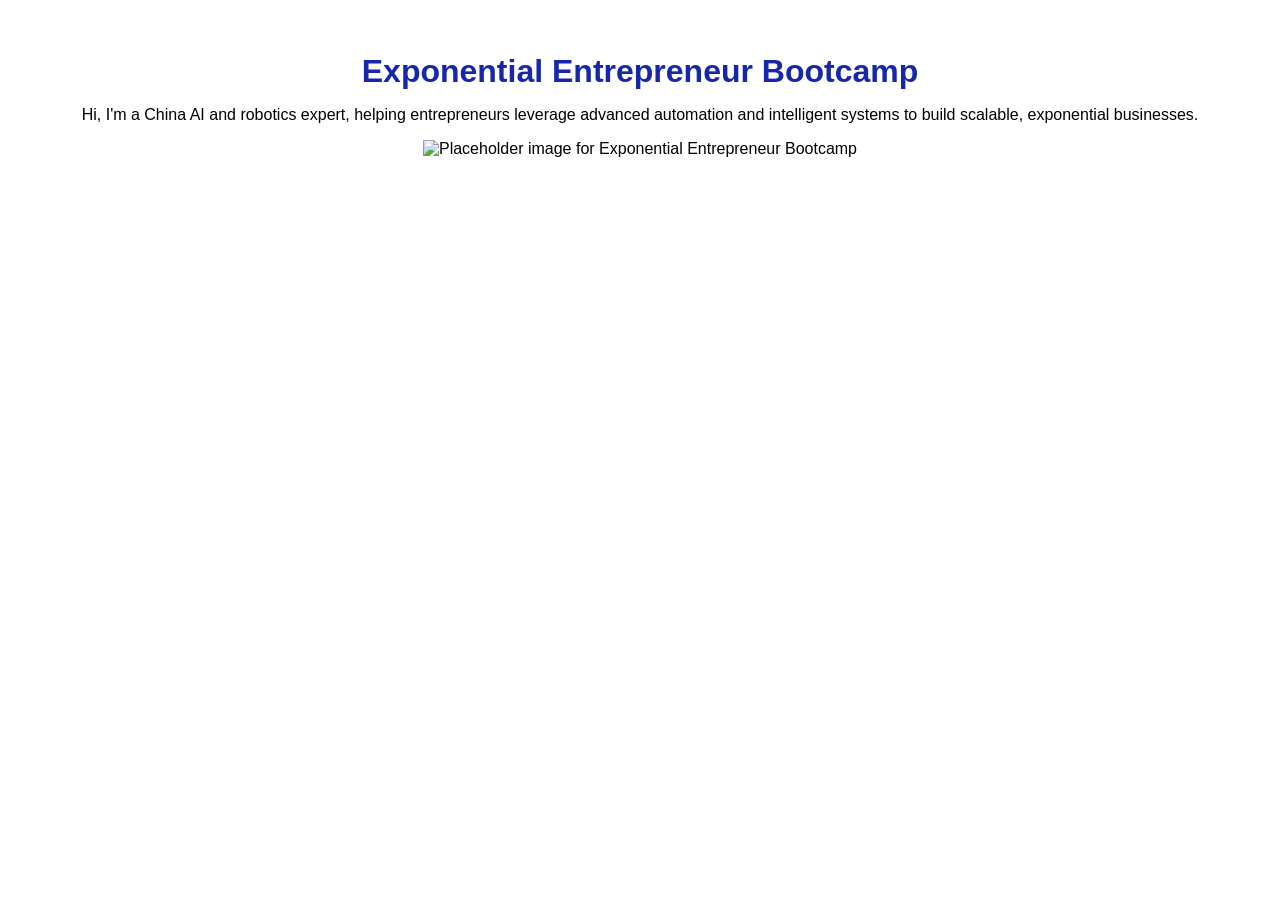
==== week1/index.html @ f3bd21fc "Day 1: bootcamp folder structure and first HTML" ====
<!doctype html>
<html lang="en">
<head>
  <meta charset="UTF-8">
  <meta name="viewport" content="width=device-width, initial-scale=1.0">
  <title>Exponential Entrepreneur Bootcamp</title>
  <style>
    body {
      margin: 0;
      padding: 2rem;
      text-align: center;
      font-family: -apple-system, BlinkMacSystemFont, "Segoe UI", Roboto, Helvetica, Arial, sans-serif;
    }

    h1 {
      color: hsla(233, 86%, 35%, 0.961);
      margin-bottom: 1rem;
    }
  </style>
</head>
<body>
  <h1>Exponential Entrepreneur Bootcamp</h1>
  <p>
    Hi, I'm a China AI and robotics expert, helping entrepreneurs leverage advanced automation and intelligent systems to build scalable, exponential businesses.
  </p>
  <img src="placeholder.jpg" alt="Placeholder image for Exponential Entrepreneur Bootcamp">
</body>
</html>
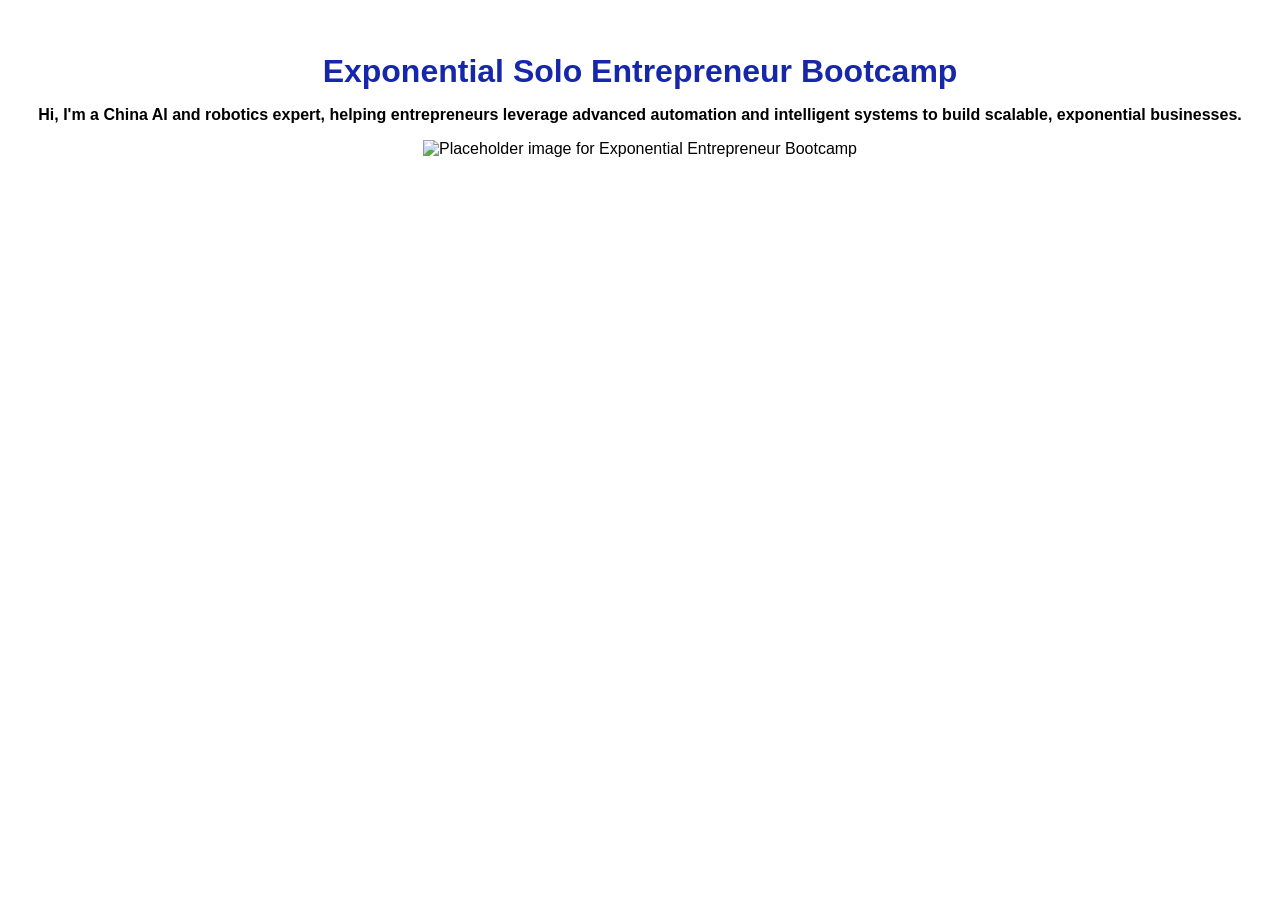
==== commit c4acbf7b: "updated index.html with styling" ====
--- a/week1/index.html
+++ b/week1/index.html
@@ -19,9 +19,9 @@
   </style>
 </head>
 <body>
-  <h1>Exponential Entrepreneur Bootcamp</h1>
+  <h1>Exponential Solo Entrepreneur Bootcamp</h1>
   <p>
-    Hi, I'm a China AI and robotics expert, helping entrepreneurs leverage advanced automation and intelligent systems to build scalable, exponential businesses.
+    <strong>Hi, I'm a China AI and robotics expert, helping entrepreneurs leverage advanced automation and intelligent systems to build scalable, exponential businesses.</strong>
   </p>
   <img src="placeholder.jpg" alt="Placeholder image for Exponential Entrepreneur Bootcamp">
 </body>
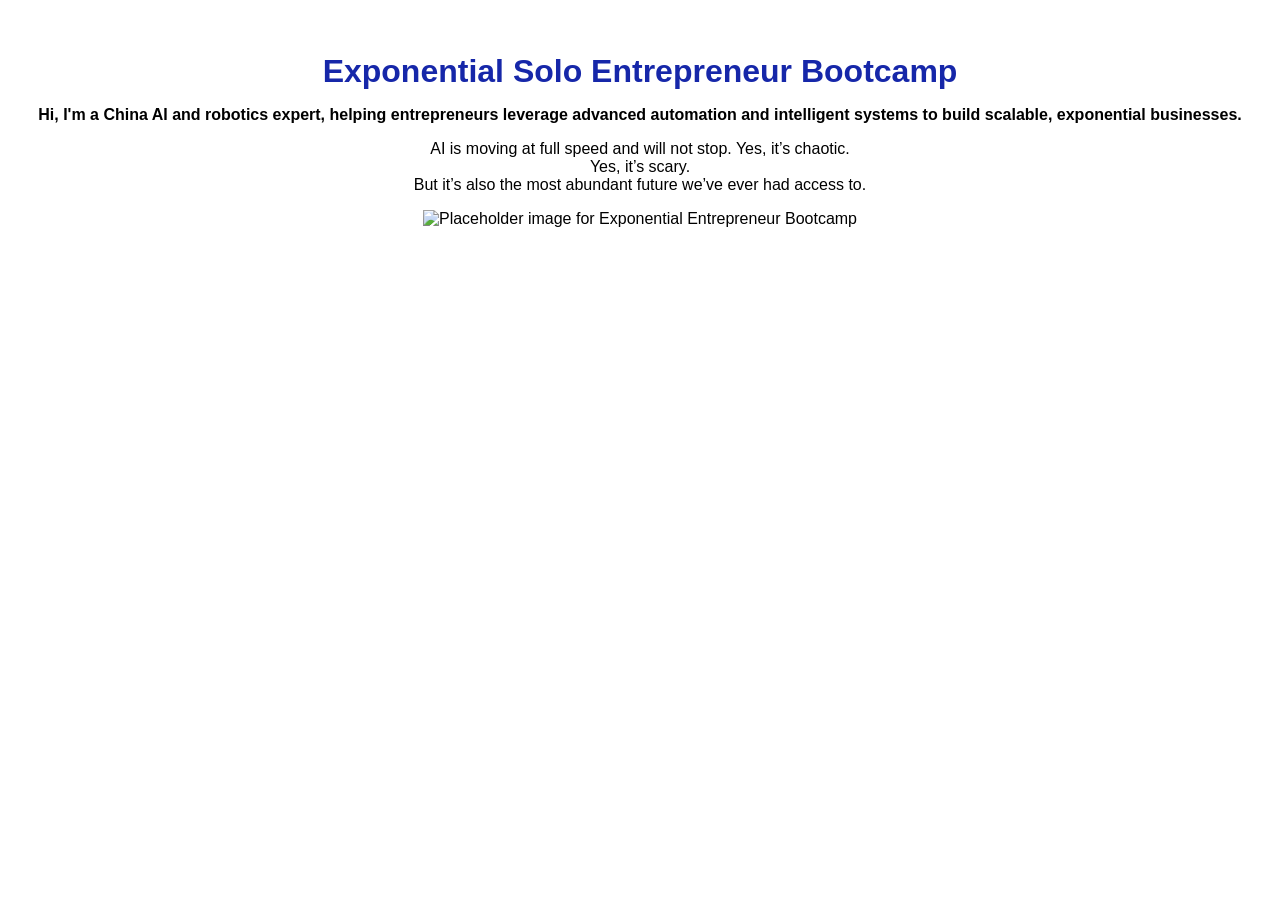
==== commit 69fa01e1: "testing a new idea on branch" ====
--- a/week1/index.html
+++ b/week1/index.html
@@ -23,6 +23,11 @@
   <p>
     <strong>Hi, I'm a China AI and robotics expert, helping entrepreneurs leverage advanced automation and intelligent systems to build scalable, exponential businesses.</strong>
   </p>
+  <p>
+    AI is moving at full speed and will not stop. Yes, it’s chaotic.<br>
+    Yes, it’s scary.<br>
+    But it’s also the most abundant future we’ve ever had access to.
+  </p>
   <img src="placeholder.jpg" alt="Placeholder image for Exponential Entrepreneur Bootcamp">
 </body>
 </html>
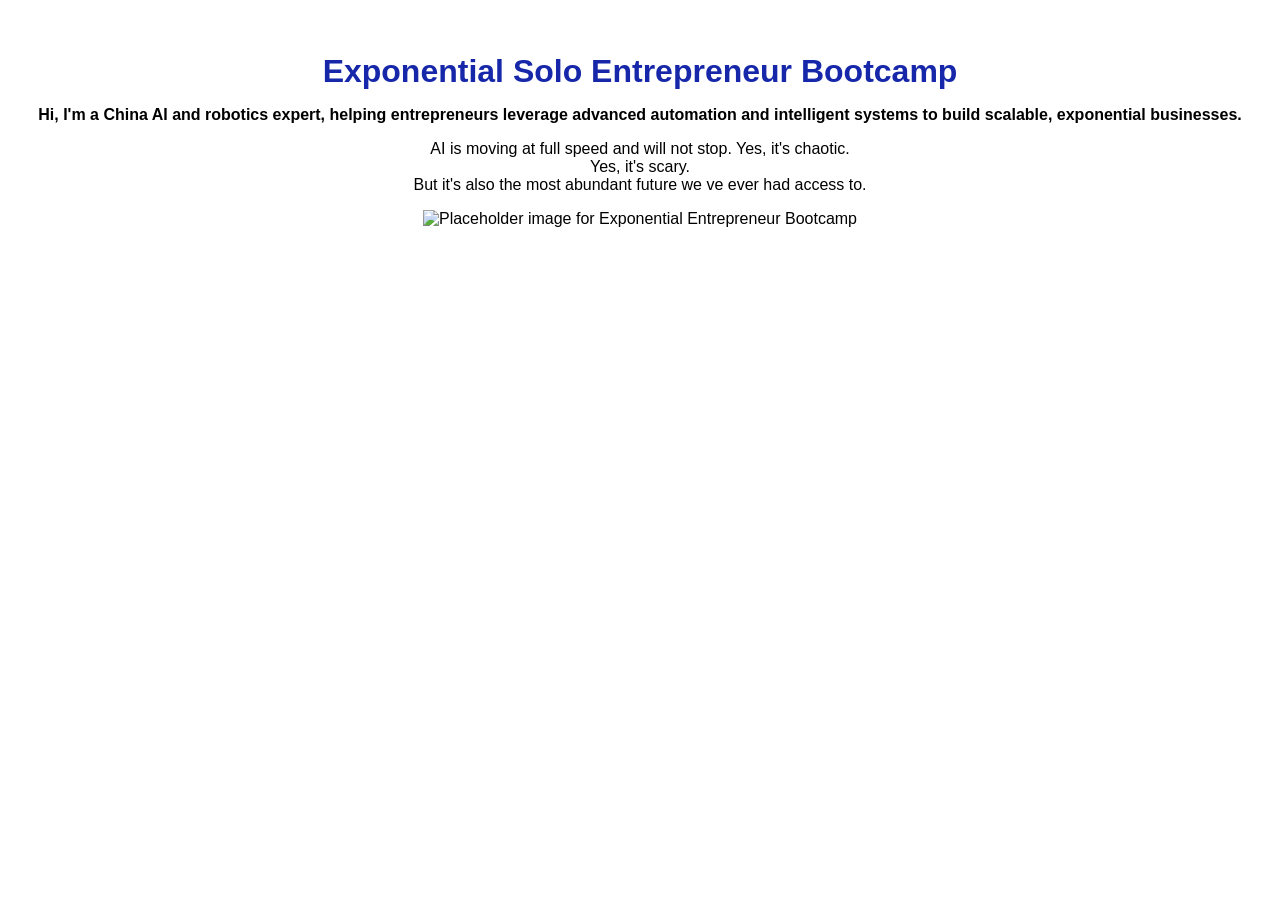
==== commit 4935787c: "updated index.html with new text" ====
--- a/week1/index.html
+++ b/week1/index.html
@@ -24,9 +24,9 @@
     <strong>Hi, I'm a China AI and robotics expert, helping entrepreneurs leverage advanced automation and intelligent systems to build scalable, exponential businesses.</strong>
   </p>
   <p>
-    AI is moving at full speed and will not stop. Yes, it’s chaotic.<br>
-    Yes, it’s scary.<br>
-    But it’s also the most abundant future we’ve ever had access to.
+    AI is moving at full speed and will not stop. Yes, it's chaotic.<br>
+    Yes, it's scary.<br>
+    But it's also the most abundant future we ve ever had access to.
   </p>
   <img src="placeholder.jpg" alt="Placeholder image for Exponential Entrepreneur Bootcamp">
 </body>
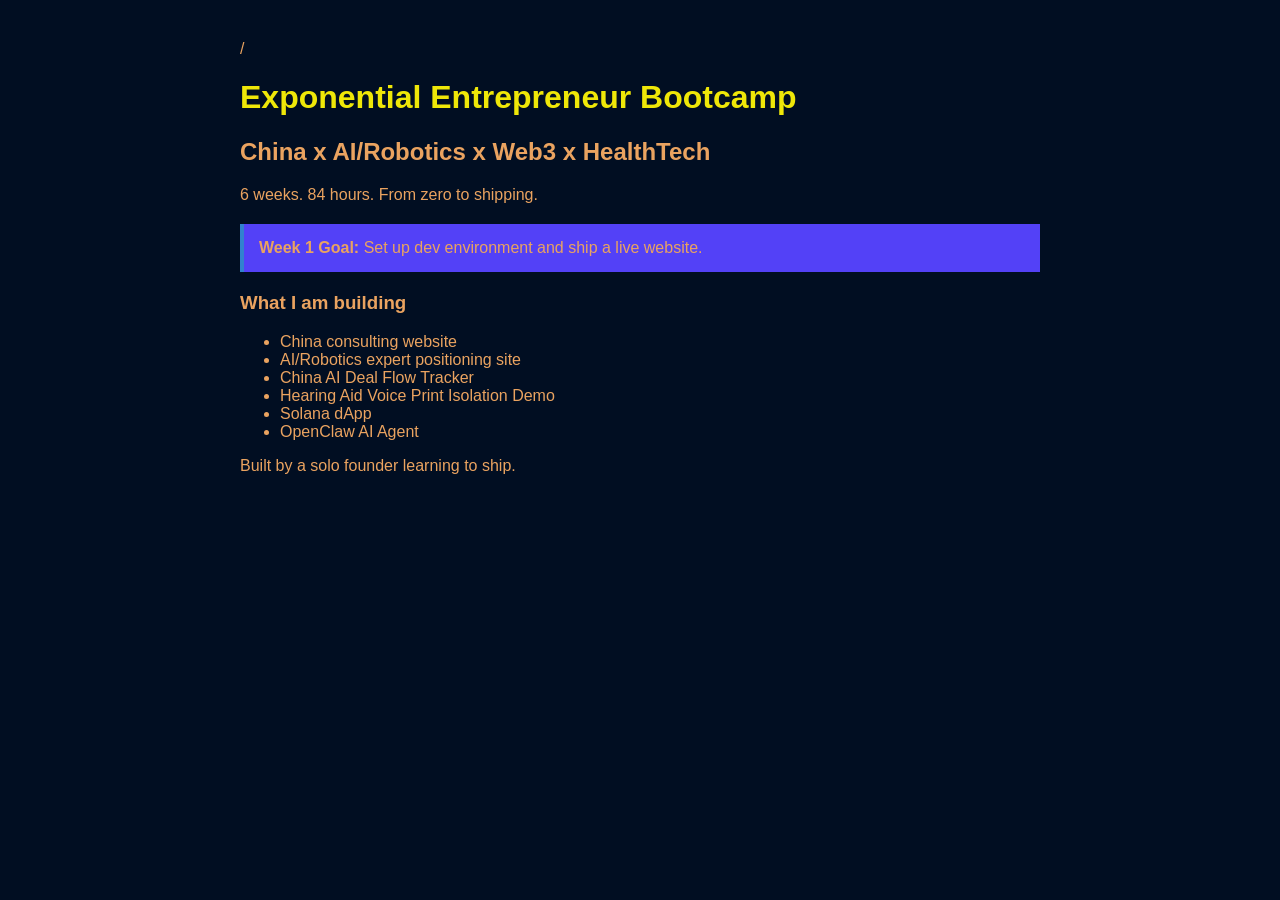
==== commit a4b821eb: "Day 1: first HTML page built from scratch" ====
--- a/week1/index.html
+++ b/week1/index.html
@@ -1,33 +1,52 @@
-<!doctype html>
+<!DOCTYPE html>
 <html lang="en">
-<head>
-  <meta charset="UTF-8">
-  <meta name="viewport" content="width=device-width, initial-scale=1.0">
-  <title>Exponential Entrepreneur Bootcamp</title>
-  <style>
-    body {
-      margin: 0;
-      padding: 2rem;
-      text-align: center;
-      font-family: -apple-system, BlinkMacSystemFont, "Segoe UI", Roboto, Helvetica, Arial, sans-serif;
-    }
+  <head>
+    <meta charset="UTF-8">
+    <meta name="viewport" content="width=device-width, initial-scale=1.0">
+    <title>Exponential Entrepreneur Bootcamp</title>
+    <style>
+      body {
+        font-family: Arial, sans-serif;
+        max-width: 800px;
+        margin: 0 auto;
+        padding: 40px 20px;
+        background-color: #010e22;
+        color: #eaa360;
+      }
+      h1{
+        color: #efe708;
+      }
+      .highlight {
+        background-color: #5341f7;
+        padding: 15px;
+        border-left: 4px solid #3182ce;
+        margin: 20px 0;
+      }
+      img {
+        max-width: 100%;
+        border-radius: 8px;
+      }
+    </style>
+  </head>/
+  <body>
+    <h1>Exponential Entrepreneur Bootcamp</h1>
+    <h2>China x AI/Robotics x Web3 x HealthTech</h2>
 
-    h1 {
-      color: hsla(233, 86%, 35%, 0.961);
-      margin-bottom: 1rem;
-    }
-  </style>
-</head>
-<body>
-  <h1>Exponential Solo Entrepreneur Bootcamp</h1>
-  <p>
-    <strong>Hi, I'm a China AI and robotics expert, helping entrepreneurs leverage advanced automation and intelligent systems to build scalable, exponential businesses.</strong>
-  </p>
-  <p>
-    AI is moving at full speed and will not stop. Yes, it's chaotic.<br>
-    Yes, it's scary.<br>
-    But it's also the most abundant future we ve ever had access to.
-  </p>
-  <img src="placeholder.jpg" alt="Placeholder image for Exponential Entrepreneur Bootcamp">
-</body>
-</html>
+    <p>6 weeks. 84 hours. From zero to shipping.</p>
+
+    <div class="highlight">
+      <strong>Week 1 Goal:</strong> Set up dev environment and ship a live website.
+  </div>
+  <h3>What I am building</h3>
+  <ul>
+    <li>China consulting website</li>
+    <li>AI/Robotics expert positioning site</li>
+    <li>China AI Deal Flow Tracker</li>
+    <li>Hearing Aid Voice Print Isolation Demo</li>
+    <li>Solana dApp</li>
+    <li>OpenClaw AI Agent</li>
+
+  </ul>
+  <p>Built by a solo founder learning to ship.</p>
+  </body>  
+</html>
